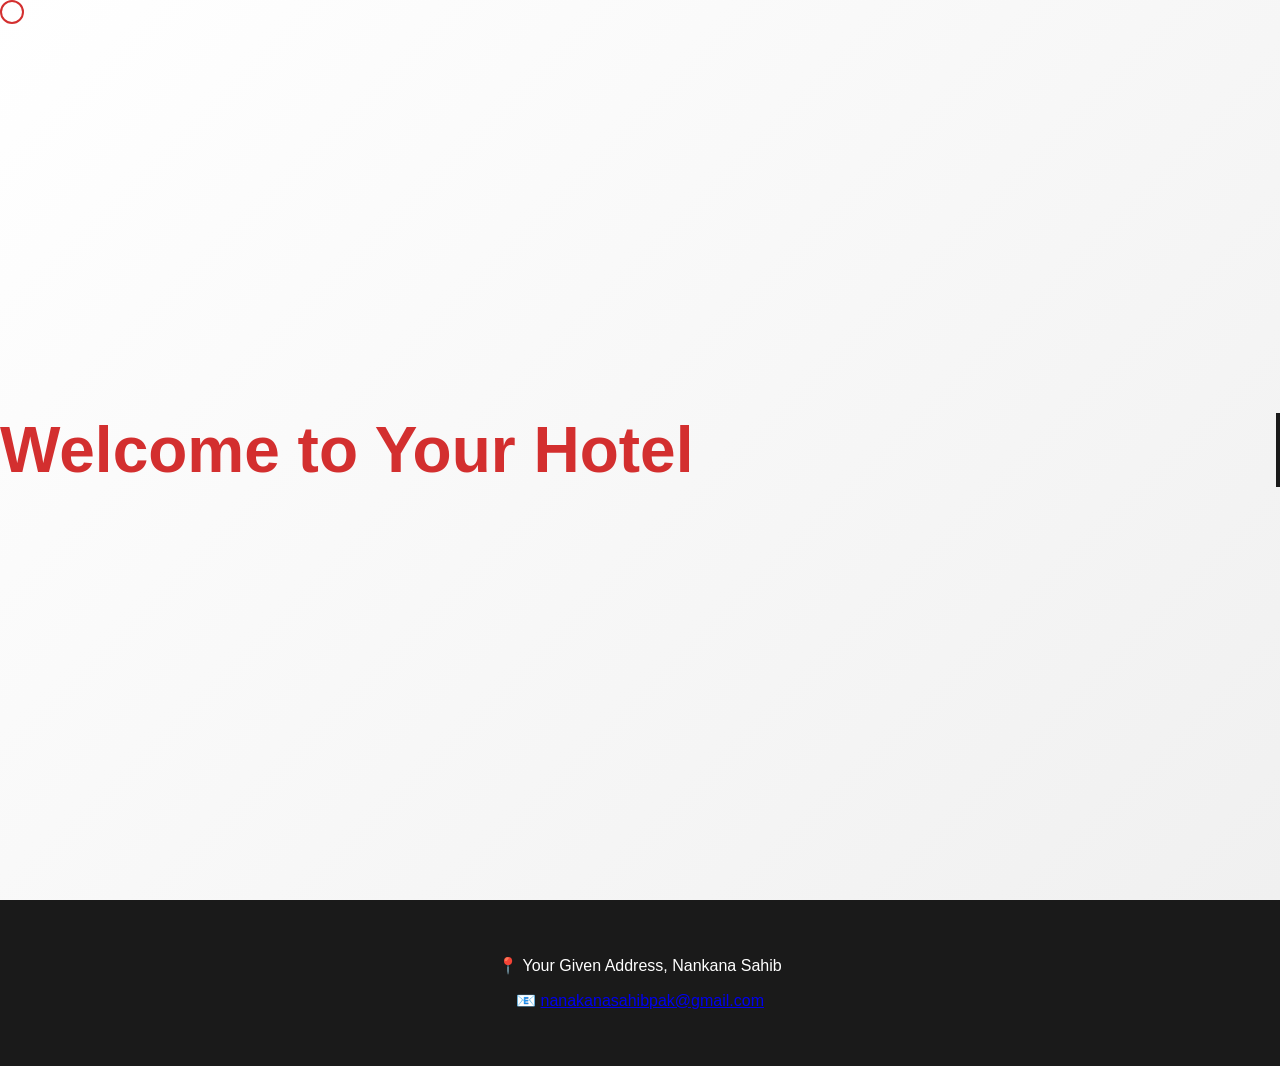
==== index.html/index.html @ a3e7c2af "Add files via upload" ====
<!DOCTYPE html>
<html lang="en">

  <head>
    <meta charset="UTF-8">
    <title>Untitled</title>
    <link rel="stylesheet" href="./style.css">

  </head>
    
  <body>
  <!DOCTYPE html>
<html lang="en">
<head>
    <meta charset="UTF-8">
    <meta name="viewport" content="width=device-width, initial-scale=1.0">
    <title>Your Hotel | Gourmet Menu</title>
    <link rel="stylesheet" href="style.css">
</head>
<body>

    <div class="cursor"></div>

    <section id="hero">
        <h1 class="typing-text">Welcome to Your Hotel</h1>
    </section>

    <section id="question-sec" class="hidden">
        <h2 class="animate-pop">What are you willing to eat today?</h2>
        <div class="category-container">
            <button onclick="showMenu('meal')">Proper Meal</button>
            <button onclick="showMenu('dessert')">Dessert</button>
            <button onclick="showMenu('snacks')">Light Snacks</button>
        </div>
    </section>

    <section id="menu-display" class="hidden">
        <button class="back-btn" onclick="goBack()">← Back</button>
        <div id="items-grid" class="grid-3d"></div>
    </section>

    <footer>
        <p>📍 Your Given Address, Nankana Sahib</p>
        <p>📧 <a href="mailto:nanakanasahibpak@gmail.com">nanakanasahibpak@gmail.com</a></p>
    </footer>

    <script src="script.js"></script>
</body>
</html>
    <script  src="./script.js"></script>

  </body>
  
</html>
---- index.html/style.css ----
:root {
    --bg-light: #fdfaf6;
    --accent-red: #d32f2f;
    --dark-black: #1a1a1a;
    --text-gray: #4a4a4a;
}

body {
    margin: 0;
    font-family: 'Segoe UI', sans-serif;
    background-color: var(--bg-light);
    color: var(--dark-black);
    overflow-x: hidden;
    cursor: none; /* Custom cursor */
}

/* 3D Mouse Effect */
.cursor {
    width: 20px;
    height: 20px;
    border: 2px solid var(--accent-red);
    border-radius: 50%;
    position: fixed;
    pointer-events: none;
    transition: transform 0.1s ease;
    z-index: 9999;
}

/* Typing Effect */
#hero {
    height: 100vh;
    display: flex;
    justify-content: center;
    align-items: center;
    background: linear-gradient(135deg, #fff 0%, #f0f0f0 100%);
}

.typing-text {
    font-size: 4rem;
    color: var(--accent-red);
    border-right: 4px solid var(--dark-black);
    white-space: nowrap;
    overflow: hidden;
    width: 0;
    animation: typing 3s steps(20) forwards, blink 0.8s infinite;
}

@keyframes typing { from { width: 0 } to { width: 100% } }
@keyframes blink { 50% { border-color: transparent } }

/* Menu Grid & 3D Cards */
.grid-3d {
    display: grid;
    grid-template-columns: repeat(auto-fit, minmax(250px, 1fr));
    gap: 30px;
    padding: 50px;
    perspective: 1000px;
}

.menu-card {
    background: white;
    padding: 15px;
    border-radius: 15px;
    box-shadow: 0 10px 30px rgba(0,0,0,0.1);
    text-align: center;
    transform-style: preserve-3d;
    transition: transform 0.6s cubic-bezier(0.23, 1, 0.32, 1);
    opacity: 0;
    transform: translateY(50px) rotateX(-20deg);
}

.menu-card.show {
    opacity: 1;
    transform: translateY(0) rotateX(0);
}

.menu-card:hover {
    transform: scale(1.05) translateZ(20px);
    border: 1px solid var(--accent-red);
}

.menu-card img {
    width: 100%;
    height: 180px;
    object-fit: cover;
    border-radius: 10px;
}

.price-tag {
    color: var(--accent-red);
    font-weight: bold;
    font-size: 1.2rem;
}

.hidden { display: none; }

footer {
    padding: 40px;
    background: var(--dark-black);
    color: white;
    text-align: center;
}
---- index.html/style.css ----
:root {
    --bg-light: #fdfaf6;
    --accent-red: #d32f2f;
    --dark-black: #1a1a1a;
    --text-gray: #4a4a4a;
}

body {
    margin: 0;
    font-family: 'Segoe UI', sans-serif;
    background-color: var(--bg-light);
    color: var(--dark-black);
    overflow-x: hidden;
    cursor: none; /* Custom cursor */
}

/* 3D Mouse Effect */
.cursor {
    width: 20px;
    height: 20px;
    border: 2px solid var(--accent-red);
    border-radius: 50%;
    position: fixed;
    pointer-events: none;
    transition: transform 0.1s ease;
    z-index: 9999;
}

/* Typing Effect */
#hero {
    height: 100vh;
    display: flex;
    justify-content: center;
    align-items: center;
    background: linear-gradient(135deg, #fff 0%, #f0f0f0 100%);
}

.typing-text {
    font-size: 4rem;
    color: var(--accent-red);
    border-right: 4px solid var(--dark-black);
    white-space: nowrap;
    overflow: hidden;
    width: 0;
    animation: typing 3s steps(20) forwards, blink 0.8s infinite;
}

@keyframes typing { from { width: 0 } to { width: 100% } }
@keyframes blink { 50% { border-color: transparent } }

/* Menu Grid & 3D Cards */
.grid-3d {
    display: grid;
    grid-template-columns: repeat(auto-fit, minmax(250px, 1fr));
    gap: 30px;
    padding: 50px;
    perspective: 1000px;
}

.menu-card {
    background: white;
    padding: 15px;
    border-radius: 15px;
    box-shadow: 0 10px 30px rgba(0,0,0,0.1);
    text-align: center;
    transform-style: preserve-3d;
    transition: transform 0.6s cubic-bezier(0.23, 1, 0.32, 1);
    opacity: 0;
    transform: translateY(50px) rotateX(-20deg);
}

.menu-card.show {
    opacity: 1;
    transform: translateY(0) rotateX(0);
}

.menu-card:hover {
    transform: scale(1.05) translateZ(20px);
    border: 1px solid var(--accent-red);
}

.menu-card img {
    width: 100%;
    height: 180px;
    object-fit: cover;
    border-radius: 10px;
}

.price-tag {
    color: var(--accent-red);
    font-weight: bold;
    font-size: 1.2rem;
}

.hidden { display: none; }

footer {
    padding: 40px;
    background: var(--dark-black);
    color: white;
    text-align: center;
}
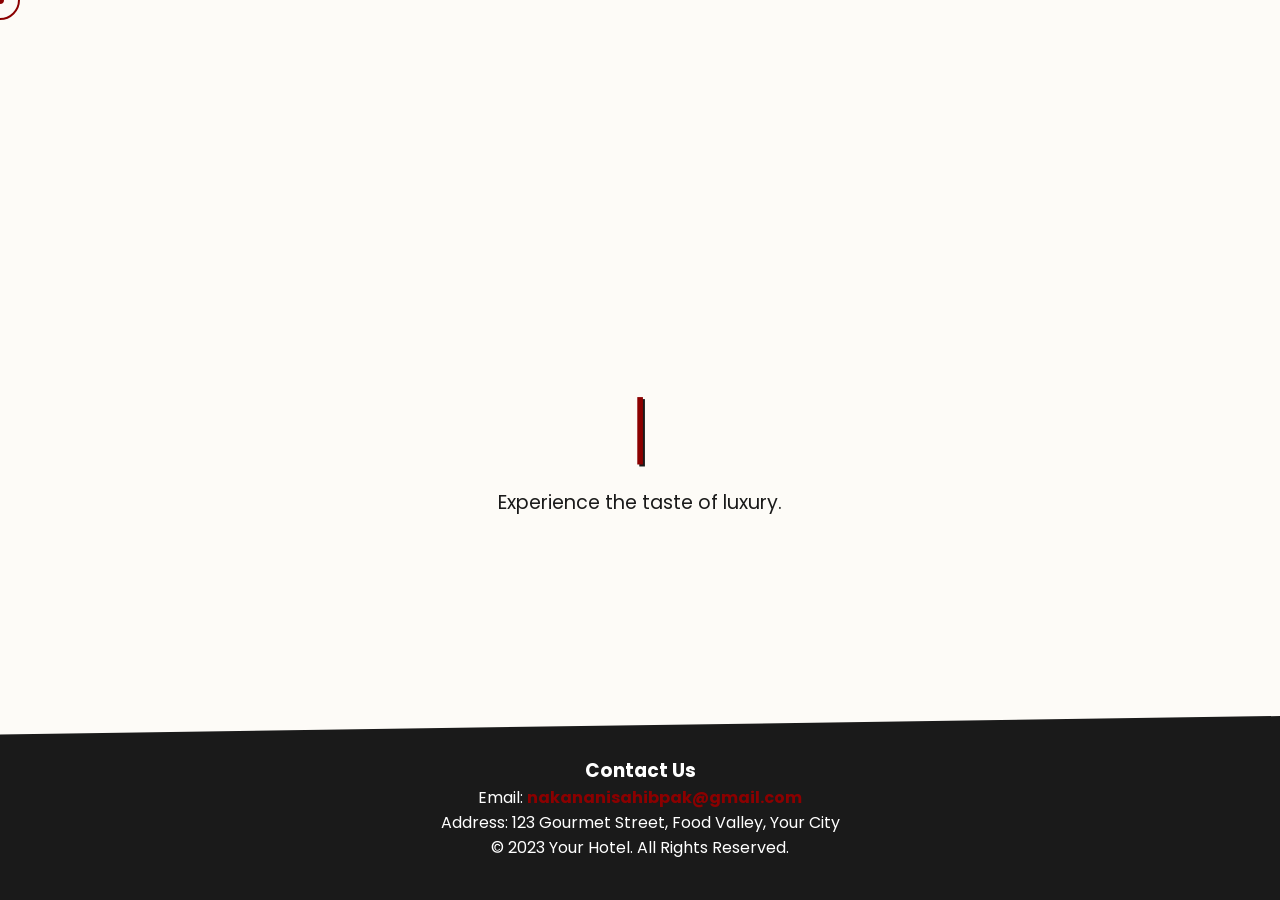
==== commit e3c34c35: "Add files via upload" ====
--- a/index.html/index.html
+++ b/index.html/index.html
@@ -14,35 +14,58 @@
 <head>
     <meta charset="UTF-8">
     <meta name="viewport" content="width=device-width, initial-scale=1.0">
-    <title>Your Hotel | Gourmet Menu</title>
+    <title>The Royal Feast - 3D Menu</title>
     <link rel="stylesheet" href="style.css">
+    <!-- Google Fonts for Typography -->
+    <link href="https://fonts.googleapis.com/css2?family=Poppins:wght@300;400;700&family=Playfair+Display:wght@700&display=swap" rel="stylesheet">
 </head>
 <body>
 
-    <div class="cursor"></div>
+    <!-- Custom Cursor Effect -->
+    <div class="cursor-dot"></div>
+    <div class="cursor-outline"></div>
 
-    <section id="hero">
-        <h1 class="typing-text">Welcome to Your Hotel</h1>
-    </section>
+    <!-- 3D Scene Container -->
+    <div class="scene">
+        
+        <!-- Section 1: Intro / Typing -->
+        <div class="screen intro-screen active" id="intro">
+            <div class="content-box">
+                <h1 class="typing-text"></h1>
+                <p class="sub-text">Experience the taste of luxury.</p>
+            </div>
+        </div>
 
-    <section id="question-sec" class="hidden">
-        <h2 class="animate-pop">What are you willing to eat today?</h2>
-        <div class="category-container">
-            <button onclick="showMenu('meal')">Proper Meal</button>
-            <button onclick="showMenu('dessert')">Dessert</button>
-            <button onclick="showMenu('snacks')">Light Snacks</button>
+        <!-- Section 2: Category Selection -->
+        <div class="screen category-screen" id="categories">
+            <h2 class="question-text">What are you willing to eat today?</h2>
+            <div class="options-container">
+                <button class="option-btn" onclick="showMenu('meal')">Proper Meal</button>
+                <button class="option-btn" onclick="showMenu('desert')">Delicious Desert</button>
+                <button class="option-btn" onclick="showMenu('snacks')">Light Snacks</button>
+            </div>
         </div>
-    </section>
 
-    <section id="menu-display" class="hidden">
-        <button class="back-btn" onclick="goBack()">← Back</button>
-        <div id="items-grid" class="grid-3d"></div>
-    </section>
+        <!-- Section 3: Dynamic Menu Display -->
+        <div class="screen menu-screen" id="menu-display">
+            <button class="back-btn" onclick="goBack()">← Back</button>
+            <h2 class="menu-title" id="menu-title">Our Menu</h2>
+            <div class="menu-grid" id="menu-grid">
+                <!-- Items will be injected here by JavaScript -->
+            </div>
+        </div>
 
-    <footer>
-        <p>📍 Your Given Address, Nankana Sahib</p>
-        <p>📧 <a href="mailto:nanakanasahibpak@gmail.com">nanakanasahibpak@gmail.com</a></p>
-    </footer>
+        <!-- Section 4: Footer / Contact -->
+        <div class="footer" id="footer">
+            <div class="contact-card">
+                <h3>Contact Us</h3>
+                <p>Email: <a href="mailto:nakananisahibpak@gmail.com">nakananisahibpak@gmail.com</a></p>
+                <p>Address: 123 Gourmet Street, Food Valley, Your City</p>
+                <p class="copyright">&copy; 2023 Your Hotel. All Rights Reserved.</p>
+            </div>
+        </div>
+
+    </div>
 
     <script src="script.js"></script>
 </body>
--- a/index.html/style.css
+++ b/index.html/style.css
@@ -1,102 +1,272 @@
+/* --- Variables & Reset --- */
 :root {
-    --bg-light: #fdfaf6;
-    --accent-red: #d32f2f;
-    --dark-black: #1a1a1a;
-    --text-gray: #4a4a4a;
+    --primary-red: #8B0000; /* Deep Red */
+    --primary-black: #1a1a1a; /* Soft Black */
+    --bg-light: #fdfbf7; /* Cream/Blend Light */
+    --text-color: #333;
+    --card-bg: #ffffff;
+}
+
+* {
+    margin: 0;
+    padding: 0;
+    box-sizing: border-box;
+    cursor: none; /* Hiding default cursor for custom effect */
 }
 
 body {
-    margin: 0;
-    font-family: 'Segoe UI', sans-serif;
+    font-family: 'Poppins', sans-serif;
     background-color: var(--bg-light);
-    color: var(--dark-black);
+    color: var(--text-color);
     overflow-x: hidden;
-    cursor: none; /* Custom cursor */
-}
-
-/* 3D Mouse Effect */
-.cursor {
-    width: 20px;
-    height: 20px;
-    border: 2px solid var(--accent-red);
+    height: 100vh;
+    perspective: 1000px; /* Essential for 3D effect */
+}
+
+/* --- Custom Mouse Cursor --- */
+.cursor-dot, .cursor-outline {
+    position: fixed;
+    top: 0;
+    left: 0;
+    transform: translate(-50%, -50%);
     border-radius: 50%;
-    position: fixed;
+    z-index: 9999;
     pointer-events: none;
-    transition: transform 0.1s ease;
-    z-index: 9999;
-}
-
-/* Typing Effect */
-#hero {
-    height: 100vh;
+}
+
+.cursor-dot {
+    width: 8px;
+    height: 8px;
+    background-color: var(--primary-red);
+}
+
+.cursor-outline {
+    width: 40px;
+    height: 40px;
+    border: 2px solid var(--primary-red);
+    transition: width 0.2s, height 0.2s;
+}
+
+body:hover .cursor-outline {
+    opacity: 1;
+}
+
+/* --- Scene Container --- */
+.scene {
+    width: 100%;
+    min-height: 100vh;
     display: flex;
+    flex-direction: column;
+    align-items: center;
     justify-content: center;
+    position: relative;
+}
+
+/* --- Screens --- */
+.screen {
+    position: absolute;
+    width: 100%;
+    max-width: 1200px;
+    padding: 20px;
+    display: none; /* Hidden by default */
+    flex-direction: column;
     align-items: center;
-    background: linear-gradient(135deg, #fff 0%, #f0f0f0 100%);
-}
-
-.typing-text {
+    opacity: 0;
+    transform: translateZ(-100px); /* Push back for 3D feel */
+    transition: all 0.8s ease-in-out;
+}
+
+.screen.active {
+    display: flex;
+    opacity: 1;
+    transform: translateZ(0);
+}
+
+/* --- Intro Section --- */
+.intro-screen {
+    text-align: center;
+}
+
+h1 {
+    font-family: 'Playfair Display', serif;
     font-size: 4rem;
-    color: var(--accent-red);
-    border-right: 4px solid var(--dark-black);
-    white-space: nowrap;
+    color: var(--primary-red);
+    text-shadow: 2px 2px 0px var(--primary-black);
+    margin-bottom: 20px;
+}
+
+/* Typing Effect CSS */
+.typing-text::after {
+    content: '|';
+    animation: blink 1s infinite;
+}
+
+@keyframes blink {
+    0%, 100% { opacity: 1; }
+    50% { opacity: 0; }
+}
+
+.sub-text {
+    font-size: 1.2rem;
+    color: var(--primary-black);
+    animation: fadeIn 2s ease-in forwards;
+}
+
+/* --- Category Section --- */
+.question-text {
+    font-size: 2.5rem;
+    margin-bottom: 40px;
+    text-align: center;
+    color: var(--primary-black);
+    text-transform: uppercase;
+    letter-spacing: 2px;
+}
+
+.options-container {
+    display: flex;
+    gap: 30px;
+    flex-wrap: wrap;
+    justify-content: center;
+}
+
+.option-btn {
+    padding: 20px 40px;
+    font-size: 1.5rem;
+    background: transparent;
+    border: 3px solid var(--primary-red);
+    color: var(--primary-red);
+    font-weight: bold;
+    border-radius: 15px;
+    cursor: none; /* Custom cursor handles this */
+    transition: 0.4s;
+    position: relative;
     overflow: hidden;
-    width: 0;
-    animation: typing 3s steps(20) forwards, blink 0.8s infinite;
-}
-
-@keyframes typing { from { width: 0 } to { width: 100% } }
-@keyframes blink { 50% { border-color: transparent } }
-
-/* Menu Grid & 3D Cards */
-.grid-3d {
+    box-shadow: 0 10px 20px rgba(0,0,0,0.1);
+    transform-style: preserve-3d;
+}
+
+.option-btn:hover {
+    background: var(--primary-red);
+    color: white;
+    transform: translateY(-10px) scale(1.05);
+    box-shadow: 0 20px 30px rgba(139, 0, 0, 0.3);
+}
+
+/* --- Menu Grid Section --- */
+.back-btn {
+    align-self: flex-start;
+    background: none;
+    border: none;
+    font-size: 1.2rem;
+    color: var(--primary-black);
+    margin-bottom: 20px;
+    cursor: none;
+    transition: 0.3s;
+}
+
+.back-btn:hover {
+    color: var(--primary-red);
+    transform: translateX(-5px);
+}
+
+.menu-title {
+    font-size: 3rem;
+    color: var(--primary-red);
+    margin-bottom: 30px;
+    text-shadow: 1px 1px var(--primary-black);
+}
+
+.menu-grid {
     display: grid;
     grid-template-columns: repeat(auto-fit, minmax(250px, 1fr));
     gap: 30px;
-    padding: 50px;
-    perspective: 1000px;
-}
-
-.menu-card {
-    background: white;
-    padding: 15px;
+    width: 100%;
+    padding-bottom: 100px; /* Space for footer */
+}
+
+/* 3D Card Style */
+.menu-item {
+    background: var(--card-bg);
     border-radius: 15px;
-    box-shadow: 0 10px 30px rgba(0,0,0,0.1);
-    text-align: center;
+    overflow: hidden;
+    box-shadow: 0 15px 35px rgba(0,0,0,0.1);
+    transition: transform 0.5s ease;
+    position: relative;
+    border-bottom: 5px solid var(--primary-red);
     transform-style: preserve-3d;
-    transition: transform 0.6s cubic-bezier(0.23, 1, 0.32, 1);
     opacity: 0;
-    transform: translateY(50px) rotateX(-20deg);
-}
-
-.menu-card.show {
-    opacity: 1;
-    transform: translateY(0) rotateX(0);
-}
-
-.menu-card:hover {
-    transform: scale(1.05) translateZ(20px);
-    border: 1px solid var(--accent-red);
-}
-
-.menu-card img {
-    width: 100%;
-    height: 180px;
+    animation: popIn 0.6s forwards;
+}
+
+.menu-item:hover {
+    transform: translateY(-15px) rotateX(5deg) rotateY(5deg);
+    box-shadow: 0 25px 50px rgba(139, 0, 0, 0.2);
+}
+
+.item-img {
+    width: 100%;
+    height: 200px;
     object-fit: cover;
-    border-radius: 10px;
-}
-
-.price-tag {
-    color: var(--accent-red);
+    border-bottom: 1px solid #eee;
+}
+
+.item-details {
+    padding: 20px;
+    text-align: center;
+}
+
+.item-name {
+    font-size: 1.2rem;
     font-weight: bold;
-    font-size: 1.2rem;
-}
-
-.hidden { display: none; }
-
-footer {
-    padding: 40px;
-    background: var(--dark-black);
+    color: var(--primary-black);
+    margin-bottom: 10px;
+}
+
+.item-price {
+    font-size: 1.5rem;
+    color: var(--primary-red);
+    font-weight: 700;
+}
+
+/* Animation Keyframes */
+@keyframes popIn {
+    from {
+        opacity: 0;
+        transform: translateY(50px) scale(0.8);
+    }
+    to {
+        opacity: 1;
+        transform: translateY(0) scale(1);
+    }
+}
+
+@keyframes fadeIn {
+    from { opacity: 0; }
+    to { opacity: 1; }
+}
+
+/* --- Footer --- */
+.footer {
+    width: 100%;
+    background: var(--primary-black);
     color: white;
-    text-align: center;
+    padding: 40px 20px;
+    text-align: center;
+    margin-top: auto;
+    clip-path: polygon(0 10%, 100% 0, 100% 100%, 0 100%);
+}
+
+.footer a {
+    color: var(--primary-red);
+    text-decoration: none;
+    font-weight: bold;
+}
+
+/* --- Mobile Responsiveness --- */
+@media (max-width: 768px) {
+    h1 { font-size: 2.5rem; }
+    .question-text { font-size: 1.5rem; }
+    .cursor-dot, .cursor-outline { display: none; } /* Disable custom cursor on touch */
+    * { cursor: pointer; } /* Re-enable pointer for touch */
+    .option-btn { width: 100%; }
 }
--- a/index.html/style.css
+++ b/index.html/style.css
@@ -1,102 +1,272 @@
+/* --- Variables & Reset --- */
 :root {
-    --bg-light: #fdfaf6;
-    --accent-red: #d32f2f;
-    --dark-black: #1a1a1a;
-    --text-gray: #4a4a4a;
+    --primary-red: #8B0000; /* Deep Red */
+    --primary-black: #1a1a1a; /* Soft Black */
+    --bg-light: #fdfbf7; /* Cream/Blend Light */
+    --text-color: #333;
+    --card-bg: #ffffff;
+}
+
+* {
+    margin: 0;
+    padding: 0;
+    box-sizing: border-box;
+    cursor: none; /* Hiding default cursor for custom effect */
 }
 
 body {
-    margin: 0;
-    font-family: 'Segoe UI', sans-serif;
+    font-family: 'Poppins', sans-serif;
     background-color: var(--bg-light);
-    color: var(--dark-black);
+    color: var(--text-color);
     overflow-x: hidden;
-    cursor: none; /* Custom cursor */
-}
-
-/* 3D Mouse Effect */
-.cursor {
-    width: 20px;
-    height: 20px;
-    border: 2px solid var(--accent-red);
+    height: 100vh;
+    perspective: 1000px; /* Essential for 3D effect */
+}
+
+/* --- Custom Mouse Cursor --- */
+.cursor-dot, .cursor-outline {
+    position: fixed;
+    top: 0;
+    left: 0;
+    transform: translate(-50%, -50%);
     border-radius: 50%;
-    position: fixed;
+    z-index: 9999;
     pointer-events: none;
-    transition: transform 0.1s ease;
-    z-index: 9999;
-}
-
-/* Typing Effect */
-#hero {
-    height: 100vh;
+}
+
+.cursor-dot {
+    width: 8px;
+    height: 8px;
+    background-color: var(--primary-red);
+}
+
+.cursor-outline {
+    width: 40px;
+    height: 40px;
+    border: 2px solid var(--primary-red);
+    transition: width 0.2s, height 0.2s;
+}
+
+body:hover .cursor-outline {
+    opacity: 1;
+}
+
+/* --- Scene Container --- */
+.scene {
+    width: 100%;
+    min-height: 100vh;
     display: flex;
+    flex-direction: column;
+    align-items: center;
     justify-content: center;
+    position: relative;
+}
+
+/* --- Screens --- */
+.screen {
+    position: absolute;
+    width: 100%;
+    max-width: 1200px;
+    padding: 20px;
+    display: none; /* Hidden by default */
+    flex-direction: column;
     align-items: center;
-    background: linear-gradient(135deg, #fff 0%, #f0f0f0 100%);
-}
-
-.typing-text {
+    opacity: 0;
+    transform: translateZ(-100px); /* Push back for 3D feel */
+    transition: all 0.8s ease-in-out;
+}
+
+.screen.active {
+    display: flex;
+    opacity: 1;
+    transform: translateZ(0);
+}
+
+/* --- Intro Section --- */
+.intro-screen {
+    text-align: center;
+}
+
+h1 {
+    font-family: 'Playfair Display', serif;
     font-size: 4rem;
-    color: var(--accent-red);
-    border-right: 4px solid var(--dark-black);
-    white-space: nowrap;
+    color: var(--primary-red);
+    text-shadow: 2px 2px 0px var(--primary-black);
+    margin-bottom: 20px;
+}
+
+/* Typing Effect CSS */
+.typing-text::after {
+    content: '|';
+    animation: blink 1s infinite;
+}
+
+@keyframes blink {
+    0%, 100% { opacity: 1; }
+    50% { opacity: 0; }
+}
+
+.sub-text {
+    font-size: 1.2rem;
+    color: var(--primary-black);
+    animation: fadeIn 2s ease-in forwards;
+}
+
+/* --- Category Section --- */
+.question-text {
+    font-size: 2.5rem;
+    margin-bottom: 40px;
+    text-align: center;
+    color: var(--primary-black);
+    text-transform: uppercase;
+    letter-spacing: 2px;
+}
+
+.options-container {
+    display: flex;
+    gap: 30px;
+    flex-wrap: wrap;
+    justify-content: center;
+}
+
+.option-btn {
+    padding: 20px 40px;
+    font-size: 1.5rem;
+    background: transparent;
+    border: 3px solid var(--primary-red);
+    color: var(--primary-red);
+    font-weight: bold;
+    border-radius: 15px;
+    cursor: none; /* Custom cursor handles this */
+    transition: 0.4s;
+    position: relative;
     overflow: hidden;
-    width: 0;
-    animation: typing 3s steps(20) forwards, blink 0.8s infinite;
-}
-
-@keyframes typing { from { width: 0 } to { width: 100% } }
-@keyframes blink { 50% { border-color: transparent } }
-
-/* Menu Grid & 3D Cards */
-.grid-3d {
+    box-shadow: 0 10px 20px rgba(0,0,0,0.1);
+    transform-style: preserve-3d;
+}
+
+.option-btn:hover {
+    background: var(--primary-red);
+    color: white;
+    transform: translateY(-10px) scale(1.05);
+    box-shadow: 0 20px 30px rgba(139, 0, 0, 0.3);
+}
+
+/* --- Menu Grid Section --- */
+.back-btn {
+    align-self: flex-start;
+    background: none;
+    border: none;
+    font-size: 1.2rem;
+    color: var(--primary-black);
+    margin-bottom: 20px;
+    cursor: none;
+    transition: 0.3s;
+}
+
+.back-btn:hover {
+    color: var(--primary-red);
+    transform: translateX(-5px);
+}
+
+.menu-title {
+    font-size: 3rem;
+    color: var(--primary-red);
+    margin-bottom: 30px;
+    text-shadow: 1px 1px var(--primary-black);
+}
+
+.menu-grid {
     display: grid;
     grid-template-columns: repeat(auto-fit, minmax(250px, 1fr));
     gap: 30px;
-    padding: 50px;
-    perspective: 1000px;
-}
-
-.menu-card {
-    background: white;
-    padding: 15px;
+    width: 100%;
+    padding-bottom: 100px; /* Space for footer */
+}
+
+/* 3D Card Style */
+.menu-item {
+    background: var(--card-bg);
     border-radius: 15px;
-    box-shadow: 0 10px 30px rgba(0,0,0,0.1);
-    text-align: center;
+    overflow: hidden;
+    box-shadow: 0 15px 35px rgba(0,0,0,0.1);
+    transition: transform 0.5s ease;
+    position: relative;
+    border-bottom: 5px solid var(--primary-red);
     transform-style: preserve-3d;
-    transition: transform 0.6s cubic-bezier(0.23, 1, 0.32, 1);
     opacity: 0;
-    transform: translateY(50px) rotateX(-20deg);
-}
-
-.menu-card.show {
-    opacity: 1;
-    transform: translateY(0) rotateX(0);
-}
-
-.menu-card:hover {
-    transform: scale(1.05) translateZ(20px);
-    border: 1px solid var(--accent-red);
-}
-
-.menu-card img {
-    width: 100%;
-    height: 180px;
+    animation: popIn 0.6s forwards;
+}
+
+.menu-item:hover {
+    transform: translateY(-15px) rotateX(5deg) rotateY(5deg);
+    box-shadow: 0 25px 50px rgba(139, 0, 0, 0.2);
+}
+
+.item-img {
+    width: 100%;
+    height: 200px;
     object-fit: cover;
-    border-radius: 10px;
-}
-
-.price-tag {
-    color: var(--accent-red);
+    border-bottom: 1px solid #eee;
+}
+
+.item-details {
+    padding: 20px;
+    text-align: center;
+}
+
+.item-name {
+    font-size: 1.2rem;
     font-weight: bold;
-    font-size: 1.2rem;
-}
-
-.hidden { display: none; }
-
-footer {
-    padding: 40px;
-    background: var(--dark-black);
+    color: var(--primary-black);
+    margin-bottom: 10px;
+}
+
+.item-price {
+    font-size: 1.5rem;
+    color: var(--primary-red);
+    font-weight: 700;
+}
+
+/* Animation Keyframes */
+@keyframes popIn {
+    from {
+        opacity: 0;
+        transform: translateY(50px) scale(0.8);
+    }
+    to {
+        opacity: 1;
+        transform: translateY(0) scale(1);
+    }
+}
+
+@keyframes fadeIn {
+    from { opacity: 0; }
+    to { opacity: 1; }
+}
+
+/* --- Footer --- */
+.footer {
+    width: 100%;
+    background: var(--primary-black);
     color: white;
-    text-align: center;
+    padding: 40px 20px;
+    text-align: center;
+    margin-top: auto;
+    clip-path: polygon(0 10%, 100% 0, 100% 100%, 0 100%);
+}
+
+.footer a {
+    color: var(--primary-red);
+    text-decoration: none;
+    font-weight: bold;
+}
+
+/* --- Mobile Responsiveness --- */
+@media (max-width: 768px) {
+    h1 { font-size: 2.5rem; }
+    .question-text { font-size: 1.5rem; }
+    .cursor-dot, .cursor-outline { display: none; } /* Disable custom cursor on touch */
+    * { cursor: pointer; } /* Re-enable pointer for touch */
+    .option-btn { width: 100%; }
 }
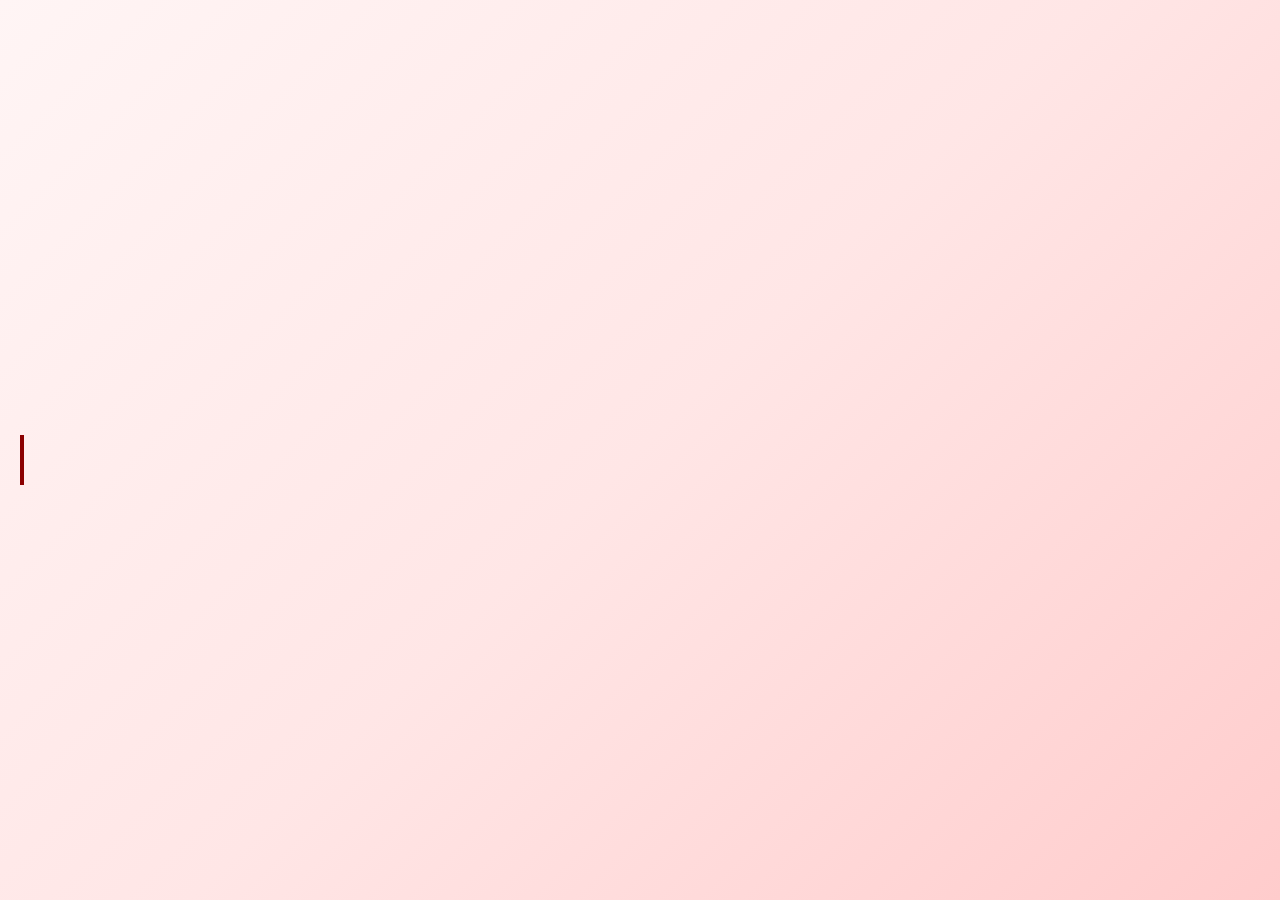
==== commit 24dd1832: "Add files via upload" ====
--- a/index.html/index.html
+++ b/index.html/index.html
@@ -14,57 +14,41 @@
 <head>
     <meta charset="UTF-8">
     <meta name="viewport" content="width=device-width, initial-scale=1.0">
-    <title>The Royal Feast - 3D Menu</title>
+    <title>Your Hotel Menu</title>
     <link rel="stylesheet" href="style.css">
-    <!-- Google Fonts for Typography -->
-    <link href="https://fonts.googleapis.com/css2?family=Poppins:wght@300;400;700&family=Playfair+Display:wght@700&display=swap" rel="stylesheet">
 </head>
 <body>
+    <div class="container">
+        <!-- Typing Effect Section -->
+        <div id="typing-section" class="section active">
+            <h1 id="typing-text"></h1>
+            <div class="cursor"></div>
+        </div>
 
-    <!-- Custom Cursor Effect -->
-    <div class="cursor-dot"></div>
-    <div class="cursor-outline"></div>
-
-    <!-- 3D Scene Container -->
-    <div class="scene">
-        
-        <!-- Section 1: Intro / Typing -->
-        <div class="screen intro-screen active" id="intro">
-            <div class="content-box">
-                <h1 class="typing-text"></h1>
-                <p class="sub-text">Experience the taste of luxury.</p>
+        <!-- Question Section -->
+        <div id="question-section" class="section">
+            <h2 class="question">What you are willing to eat today?</h2>
+            <div class="options">
+                <button class="option-btn" data-category="proper">1. Proper Meal</button>
+                <button class="option-btn" data-category="desserts">2. Desserts</button>
+                <button class="option-btn" data-category="snacks">3. Light Snacks</button>
             </div>
         </div>
 
-        <!-- Section 2: Category Selection -->
-        <div class="screen category-screen" id="categories">
-            <h2 class="question-text">What are you willing to eat today?</h2>
-            <div class="options-container">
-                <button class="option-btn" onclick="showMenu('meal')">Proper Meal</button>
-                <button class="option-btn" onclick="showMenu('desert')">Delicious Desert</button>
-                <button class="option-btn" onclick="showMenu('snacks')">Light Snacks</button>
-            </div>
+        <!-- Menu Items Section -->
+        <div id="menu-section" class="section">
+            <button id="back-btn" class="back-btn">← Back</button>
+            <h2 id="category-title"></h2>
+            <div id="menu-items" class="menu-grid"></div>
         </div>
 
-        <!-- Section 3: Dynamic Menu Display -->
-        <div class="screen menu-screen" id="menu-display">
-            <button class="back-btn" onclick="goBack()">← Back</button>
-            <h2 class="menu-title" id="menu-title">Our Menu</h2>
-            <div class="menu-grid" id="menu-grid">
-                <!-- Items will be injected here by JavaScript -->
-            </div>
+        <!-- Contact Section -->
+        <div id="contact-section" class="section">
+            <h2>Order Now</h2>
+            <p>Email: <a href="mailto:nanakanasahibpak@gmail.com">nanakanasahibpak@gmail.com</a></p>
+            <p>Address: Your Given Address, Lahore, Pakistan</p>
+            <button id="restart-btn" class="restart-btn">Restart Menu</button>
         </div>
-
-        <!-- Section 4: Footer / Contact -->
-        <div class="footer" id="footer">
-            <div class="contact-card">
-                <h3>Contact Us</h3>
-                <p>Email: <a href="mailto:nakananisahibpak@gmail.com">nakananisahibpak@gmail.com</a></p>
-                <p>Address: 123 Gourmet Street, Food Valley, Your City</p>
-                <p class="copyright">&copy; 2023 Your Hotel. All Rights Reserved.</p>
-            </div>
-        </div>
-
     </div>
 
     <script src="script.js"></script>
--- a/index.html/style.css
+++ b/index.html/style.css
@@ -1,272 +1,254 @@
-/* --- Variables & Reset --- */
-:root {
-    --primary-red: #8B0000; /* Deep Red */
-    --primary-black: #1a1a1a; /* Soft Black */
-    --bg-light: #fdfbf7; /* Cream/Blend Light */
-    --text-color: #333;
-    --card-bg: #ffffff;
-}
-
+/* style.css */
 * {
     margin: 0;
     padding: 0;
     box-sizing: border-box;
-    cursor: none; /* Hiding default cursor for custom effect */
 }
 
 body {
-    font-family: 'Poppins', sans-serif;
-    background-color: var(--bg-light);
-    color: var(--text-color);
+    font-family: 'Arial', sans-serif;
+    background: linear-gradient(135deg, #fff5f5 0%, #ffe6e6 50%, #ffcccc 100%);
+    min-height: 100vh;
     overflow-x: hidden;
-    height: 100vh;
-    perspective: 1000px; /* Essential for 3D effect */
-}
-
-/* --- Custom Mouse Cursor --- */
-.cursor-dot, .cursor-outline {
-    position: fixed;
-    top: 0;
-    left: 0;
-    transform: translate(-50%, -50%);
-    border-radius: 50%;
-    z-index: 9999;
-    pointer-events: none;
-}
-
-.cursor-dot {
-    width: 8px;
-    height: 8px;
-    background-color: var(--primary-red);
-}
-
-.cursor-outline {
-    width: 40px;
-    height: 40px;
-    border: 2px solid var(--primary-red);
-    transition: width 0.2s, height 0.2s;
-}
-
-body:hover .cursor-outline {
-    opacity: 1;
-}
-
-/* --- Scene Container --- */
-.scene {
-    width: 100%;
+    color: #2c1810;
+}
+
+.container {
     min-height: 100vh;
     display: flex;
-    flex-direction: column;
     align-items: center;
     justify-content: center;
     position: relative;
 }
 
-/* --- Screens --- */
-.screen {
+.section {
+    text-align: center;
+    max-width: 800px;
+    padding: 40px 20px;
+    opacity: 0;
+    transform: translateY(50px);
+    transition: all 1s ease-out;
+}
+
+.section.active {
+    opacity: 1;
+    transform: translateY(0);
+}
+
+#typing-section h1 {
+    font-size: 4rem;
+    font-weight: bold;
+    color: #8B0000;
+    text-shadow: 2px 2px 4px rgba(0,0,0,0.1);
+    margin-bottom: 20px;
+    letter-spacing: 3px;
+}
+
+.cursor {
+    display: inline-block;
+    width: 4px;
+    height: 50px;
+    background: #8B0000;
+    animation: blink 1s infinite;
+    vertical-align: bottom;
+}
+
+@keyframes blink {
+    0%, 50% { opacity: 1; }
+    51%, 100% { opacity: 0; }
+}
+
+.question {
+    font-size: 2.5rem;
+    color: #B22222;
+    margin-bottom: 50px;
+    animation: fadeInUp 1s ease-out;
+}
+
+@keyframes fadeInUp {
+    from { opacity: 0; transform: translateY(30px); }
+    to { opacity: 1; transform: translateY(0); }
+}
+
+.options {
+    display: flex;
+    flex-direction: column;
+    gap: 20px;
+}
+
+.option-btn {
+    background: linear-gradient(45deg, #8B0000, #B22222);
+    color: white;
+    border: none;
+    padding: 20px 40px;
+    font-size: 1.5rem;
+    border-radius: 50px;
+    cursor: pointer;
+    transition: all 0.3s ease;
+    box-shadow: 0 10px 30px rgba(139, 0, 0, 0.3);
+    transform: perspective(1000px) rotateX(0deg);
+    position: relative;
+    overflow: hidden;
+}
+
+.option-btn::before {
+    content: '';
     position: absolute;
+    top: 0;
+    left: -100%;
     width: 100%;
-    max-width: 1200px;
-    padding: 20px;
-    display: none; /* Hidden by default */
-    flex-direction: column;
-    align-items: center;
-    opacity: 0;
-    transform: translateZ(-100px); /* Push back for 3D feel */
-    transition: all 0.8s ease-in-out;
-}
-
-.screen.active {
-    display: flex;
-    opacity: 1;
-    transform: translateZ(0);
-}
-
-/* --- Intro Section --- */
-.intro-screen {
-    text-align: center;
-}
-
-h1 {
-    font-family: 'Playfair Display', serif;
-    font-size: 4rem;
-    color: var(--primary-red);
-    text-shadow: 2px 2px 0px var(--primary-black);
-    margin-bottom: 20px;
-}
-
-/* Typing Effect CSS */
-.typing-text::after {
-    content: '|';
-    animation: blink 1s infinite;
-}
-
-@keyframes blink {
-    0%, 100% { opacity: 1; }
-    50% { opacity: 0; }
-}
-
-.sub-text {
+    height: 100%;
+    background: linear-gradient(90deg, transparent, rgba(255,255,255,0.4), transparent);
+    transition: left 0.5s;
+}
+
+.option-btn:hover::before {
+    left: 100%;
+}
+
+.option-btn:hover {
+    transform: perspective(1000px) rotateX(10deg) translateY(-5px);
+    box-shadow: 0 20px 40px rgba(139, 0, 0, 0.5);
+}
+
+.back-btn, .restart-btn {
+    background: #2c1810;
+    color: white;
+    border: none;
+    padding: 15px 30px;
     font-size: 1.2rem;
-    color: var(--primary-black);
-    animation: fadeIn 2s ease-in forwards;
-}
-
-/* --- Category Section --- */
-.question-text {
+    border-radius: 30px;
+    cursor: pointer;
+    margin-bottom: 30px;
+    transition: all 0.3s ease;
+}
+
+.back-btn:hover, .restart-btn:hover {
+    background: #8B0000;
+    transform: scale(1.05);
+}
+
+#category-title {
+    color: #8B0000;
     font-size: 2.5rem;
     margin-bottom: 40px;
-    text-align: center;
-    color: var(--primary-black);
-    text-transform: uppercase;
-    letter-spacing: 2px;
-}
-
-.options-container {
-    display: flex;
+}
+
+.menu-grid {
+    display: grid;
+    grid-template-columns: repeat(auto-fit, minmax(300px, 1fr));
     gap: 30px;
-    flex-wrap: wrap;
-    justify-content: center;
-}
-
-.option-btn {
-    padding: 20px 40px;
-    font-size: 1.5rem;
-    background: transparent;
-    border: 3px solid var(--primary-red);
-    color: var(--primary-red);
-    font-weight: bold;
-    border-radius: 15px;
-    cursor: none; /* Custom cursor handles this */
-    transition: 0.4s;
+    padding: 20px;
+}
+
+.menu-item {
+    background: rgba(255,255,255,0.9);
+    border-radius: 20px;
+    padding: 25px;
+    box-shadow: 0 15px 35px rgba(0,0,0,0.1);
+    transition: all 0.4s ease;
+    transform: perspective(1000px) rotateX(0deg) rotateY(0deg);
     position: relative;
     overflow: hidden;
-    box-shadow: 0 10px 20px rgba(0,0,0,0.1);
-    transform-style: preserve-3d;
-}
-
-.option-btn:hover {
-    background: var(--primary-red);
-    color: white;
-    transform: translateY(-10px) scale(1.05);
-    box-shadow: 0 20px 30px rgba(139, 0, 0, 0.3);
-}
-
-/* --- Menu Grid Section --- */
-.back-btn {
-    align-self: flex-start;
-    background: none;
-    border: none;
-    font-size: 1.2rem;
-    color: var(--primary-black);
-    margin-bottom: 20px;
-    cursor: none;
-    transition: 0.3s;
-}
-
-.back-btn:hover {
-    color: var(--primary-red);
-    transform: translateX(-5px);
-}
-
-.menu-title {
-    font-size: 3rem;
-    color: var(--primary-red);
-    margin-bottom: 30px;
-    text-shadow: 1px 1px var(--primary-black);
-}
-
-.menu-grid {
-    display: grid;
-    grid-template-columns: repeat(auto-fit, minmax(250px, 1fr));
-    gap: 30px;
-    width: 100%;
-    padding-bottom: 100px; /* Space for footer */
-}
-
-/* 3D Card Style */
-.menu-item {
-    background: var(--card-bg);
-    border-radius: 15px;
-    overflow: hidden;
-    box-shadow: 0 15px 35px rgba(0,0,0,0.1);
-    transition: transform 0.5s ease;
-    position: relative;
-    border-bottom: 5px solid var(--primary-red);
-    transform-style: preserve-3d;
     opacity: 0;
-    animation: popIn 0.6s forwards;
-}
-
-.menu-item:hover {
-    transform: translateY(-15px) rotateX(5deg) rotateY(5deg);
-    box-shadow: 0 25px 50px rgba(139, 0, 0, 0.2);
-}
-
-.item-img {
+    animation: popIn 0.6s ease forwards;
+}
+
+.menu-item:nth-child(odd) { animation-delay: 0.1s; }
+.menu-item:nth-child(even) { animation-delay: 0.2s; }
+
+@keyframes popIn {
+    from {
+        opacity: 0;
+        transform: perspective(1000px) rotateX(-20deg) scale(0.8) translateY(50px);
+    }
+    to {
+        opacity: 1;
+        transform: perspective(1000px) rotateX(0deg) scale(1) translateY(0);
+    }
+}
+
+.menu-item img {
     width: 100%;
     height: 200px;
     object-fit: cover;
-    border-bottom: 1px solid #eee;
-}
-
-.item-details {
-    padding: 20px;
-    text-align: center;
-}
-
-.item-name {
-    font-size: 1.2rem;
+    border-radius: 15px;
+    margin-bottom: 15px;
+    transition: transform 0.3s ease;
+}
+
+.menu-item:hover img {
+    transform: scale(1.05);
+}
+
+.menu-item h3 {
+    color: #2c1810;
+    font-size: 1.4rem;
+    margin-bottom: 10px;
+}
+
+.menu-item .price {
+    font-size: 1.8rem;
     font-weight: bold;
-    color: var(--primary-black);
-    margin-bottom: 10px;
-}
-
-.item-price {
-    font-size: 1.5rem;
-    color: var(--primary-red);
-    font-weight: 700;
-}
-
-/* Animation Keyframes */
-@keyframes popIn {
-    from {
-        opacity: 0;
-        transform: translateY(50px) scale(0.8);
-    }
-    to {
-        opacity: 1;
-        transform: translateY(0) scale(1);
-    }
-}
-
-@keyframes fadeIn {
-    from { opacity: 0; }
-    to { opacity: 1; }
-}
-
-/* --- Footer --- */
-.footer {
-    width: 100%;
-    background: var(--primary-black);
-    color: white;
-    padding: 40px 20px;
-    text-align: center;
-    margin-top: auto;
-    clip-path: polygon(0 10%, 100% 0, 100% 100%, 0 100%);
-}
-
-.footer a {
-    color: var(--primary-red);
+    color: #8B0000;
+}
+
+.menu-item:hover {
+    transform: perspective(1000px) rotateX(5deg) rotateY(5deg) translateY(-10px);
+    box-shadow: 0 25px 50px rgba(139, 0, 0, 0.3);
+}
+
+#contact-section {
+    background: rgba(255,255,255,0.8);
+    border-radius: 20px;
+    padding: 60px;
+    box-shadow: 0 20px 40px rgba(0,0,0,0.1);
+}
+
+#contact-section p {
+    font-size: 1.3rem;
+    margin: 20px 0;
+    color: #2c1810;
+}
+
+#contact-section a {
+    color: #8B0000;
     text-decoration: none;
     font-weight: bold;
 }
 
-/* --- Mobile Responsiveness --- */
+#contact-section a:hover {
+    text-decoration: underline;
+}
+
+/* Mouse/Touch Effects */
+@media (hover: hover) {
+    .option-btn:hover, .menu-item:hover {
+        animation: none;
+    }
+}
+
 @media (max-width: 768px) {
-    h1 { font-size: 2.5rem; }
-    .question-text { font-size: 1.5rem; }
-    .cursor-dot, .cursor-outline { display: none; } /* Disable custom cursor on touch */
-    * { cursor: pointer; } /* Re-enable pointer for touch */
-    .option-btn { width: 100%; }
+    #typing-section h1 {
+        font-size: 2.5rem;
+    }
+    
+    .question {
+        font-size: 2rem;
+    }
+    
+    .options {
+        flex-direction: column;
+    }
+    
+    .menu-grid {
+        grid-template-columns: 1fr;
+    }
+}
+
+/* Touch feedback for mobile */
+@media (pointer: coarse) {
+    .option-btn:active, .menu-item:active {
+        transform: scale(0.98);
+    }
 }
--- a/index.html/style.css
+++ b/index.html/style.css
@@ -1,272 +1,254 @@
-/* --- Variables & Reset --- */
-:root {
-    --primary-red: #8B0000; /* Deep Red */
-    --primary-black: #1a1a1a; /* Soft Black */
-    --bg-light: #fdfbf7; /* Cream/Blend Light */
-    --text-color: #333;
-    --card-bg: #ffffff;
-}
-
+/* style.css */
 * {
     margin: 0;
     padding: 0;
     box-sizing: border-box;
-    cursor: none; /* Hiding default cursor for custom effect */
 }
 
 body {
-    font-family: 'Poppins', sans-serif;
-    background-color: var(--bg-light);
-    color: var(--text-color);
+    font-family: 'Arial', sans-serif;
+    background: linear-gradient(135deg, #fff5f5 0%, #ffe6e6 50%, #ffcccc 100%);
+    min-height: 100vh;
     overflow-x: hidden;
-    height: 100vh;
-    perspective: 1000px; /* Essential for 3D effect */
-}
-
-/* --- Custom Mouse Cursor --- */
-.cursor-dot, .cursor-outline {
-    position: fixed;
-    top: 0;
-    left: 0;
-    transform: translate(-50%, -50%);
-    border-radius: 50%;
-    z-index: 9999;
-    pointer-events: none;
-}
-
-.cursor-dot {
-    width: 8px;
-    height: 8px;
-    background-color: var(--primary-red);
-}
-
-.cursor-outline {
-    width: 40px;
-    height: 40px;
-    border: 2px solid var(--primary-red);
-    transition: width 0.2s, height 0.2s;
-}
-
-body:hover .cursor-outline {
-    opacity: 1;
-}
-
-/* --- Scene Container --- */
-.scene {
-    width: 100%;
+    color: #2c1810;
+}
+
+.container {
     min-height: 100vh;
     display: flex;
-    flex-direction: column;
     align-items: center;
     justify-content: center;
     position: relative;
 }
 
-/* --- Screens --- */
-.screen {
+.section {
+    text-align: center;
+    max-width: 800px;
+    padding: 40px 20px;
+    opacity: 0;
+    transform: translateY(50px);
+    transition: all 1s ease-out;
+}
+
+.section.active {
+    opacity: 1;
+    transform: translateY(0);
+}
+
+#typing-section h1 {
+    font-size: 4rem;
+    font-weight: bold;
+    color: #8B0000;
+    text-shadow: 2px 2px 4px rgba(0,0,0,0.1);
+    margin-bottom: 20px;
+    letter-spacing: 3px;
+}
+
+.cursor {
+    display: inline-block;
+    width: 4px;
+    height: 50px;
+    background: #8B0000;
+    animation: blink 1s infinite;
+    vertical-align: bottom;
+}
+
+@keyframes blink {
+    0%, 50% { opacity: 1; }
+    51%, 100% { opacity: 0; }
+}
+
+.question {
+    font-size: 2.5rem;
+    color: #B22222;
+    margin-bottom: 50px;
+    animation: fadeInUp 1s ease-out;
+}
+
+@keyframes fadeInUp {
+    from { opacity: 0; transform: translateY(30px); }
+    to { opacity: 1; transform: translateY(0); }
+}
+
+.options {
+    display: flex;
+    flex-direction: column;
+    gap: 20px;
+}
+
+.option-btn {
+    background: linear-gradient(45deg, #8B0000, #B22222);
+    color: white;
+    border: none;
+    padding: 20px 40px;
+    font-size: 1.5rem;
+    border-radius: 50px;
+    cursor: pointer;
+    transition: all 0.3s ease;
+    box-shadow: 0 10px 30px rgba(139, 0, 0, 0.3);
+    transform: perspective(1000px) rotateX(0deg);
+    position: relative;
+    overflow: hidden;
+}
+
+.option-btn::before {
+    content: '';
     position: absolute;
+    top: 0;
+    left: -100%;
     width: 100%;
-    max-width: 1200px;
-    padding: 20px;
-    display: none; /* Hidden by default */
-    flex-direction: column;
-    align-items: center;
-    opacity: 0;
-    transform: translateZ(-100px); /* Push back for 3D feel */
-    transition: all 0.8s ease-in-out;
-}
-
-.screen.active {
-    display: flex;
-    opacity: 1;
-    transform: translateZ(0);
-}
-
-/* --- Intro Section --- */
-.intro-screen {
-    text-align: center;
-}
-
-h1 {
-    font-family: 'Playfair Display', serif;
-    font-size: 4rem;
-    color: var(--primary-red);
-    text-shadow: 2px 2px 0px var(--primary-black);
-    margin-bottom: 20px;
-}
-
-/* Typing Effect CSS */
-.typing-text::after {
-    content: '|';
-    animation: blink 1s infinite;
-}
-
-@keyframes blink {
-    0%, 100% { opacity: 1; }
-    50% { opacity: 0; }
-}
-
-.sub-text {
+    height: 100%;
+    background: linear-gradient(90deg, transparent, rgba(255,255,255,0.4), transparent);
+    transition: left 0.5s;
+}
+
+.option-btn:hover::before {
+    left: 100%;
+}
+
+.option-btn:hover {
+    transform: perspective(1000px) rotateX(10deg) translateY(-5px);
+    box-shadow: 0 20px 40px rgba(139, 0, 0, 0.5);
+}
+
+.back-btn, .restart-btn {
+    background: #2c1810;
+    color: white;
+    border: none;
+    padding: 15px 30px;
     font-size: 1.2rem;
-    color: var(--primary-black);
-    animation: fadeIn 2s ease-in forwards;
-}
-
-/* --- Category Section --- */
-.question-text {
+    border-radius: 30px;
+    cursor: pointer;
+    margin-bottom: 30px;
+    transition: all 0.3s ease;
+}
+
+.back-btn:hover, .restart-btn:hover {
+    background: #8B0000;
+    transform: scale(1.05);
+}
+
+#category-title {
+    color: #8B0000;
     font-size: 2.5rem;
     margin-bottom: 40px;
-    text-align: center;
-    color: var(--primary-black);
-    text-transform: uppercase;
-    letter-spacing: 2px;
-}
-
-.options-container {
-    display: flex;
+}
+
+.menu-grid {
+    display: grid;
+    grid-template-columns: repeat(auto-fit, minmax(300px, 1fr));
     gap: 30px;
-    flex-wrap: wrap;
-    justify-content: center;
-}
-
-.option-btn {
-    padding: 20px 40px;
-    font-size: 1.5rem;
-    background: transparent;
-    border: 3px solid var(--primary-red);
-    color: var(--primary-red);
-    font-weight: bold;
-    border-radius: 15px;
-    cursor: none; /* Custom cursor handles this */
-    transition: 0.4s;
+    padding: 20px;
+}
+
+.menu-item {
+    background: rgba(255,255,255,0.9);
+    border-radius: 20px;
+    padding: 25px;
+    box-shadow: 0 15px 35px rgba(0,0,0,0.1);
+    transition: all 0.4s ease;
+    transform: perspective(1000px) rotateX(0deg) rotateY(0deg);
     position: relative;
     overflow: hidden;
-    box-shadow: 0 10px 20px rgba(0,0,0,0.1);
-    transform-style: preserve-3d;
-}
-
-.option-btn:hover {
-    background: var(--primary-red);
-    color: white;
-    transform: translateY(-10px) scale(1.05);
-    box-shadow: 0 20px 30px rgba(139, 0, 0, 0.3);
-}
-
-/* --- Menu Grid Section --- */
-.back-btn {
-    align-self: flex-start;
-    background: none;
-    border: none;
-    font-size: 1.2rem;
-    color: var(--primary-black);
-    margin-bottom: 20px;
-    cursor: none;
-    transition: 0.3s;
-}
-
-.back-btn:hover {
-    color: var(--primary-red);
-    transform: translateX(-5px);
-}
-
-.menu-title {
-    font-size: 3rem;
-    color: var(--primary-red);
-    margin-bottom: 30px;
-    text-shadow: 1px 1px var(--primary-black);
-}
-
-.menu-grid {
-    display: grid;
-    grid-template-columns: repeat(auto-fit, minmax(250px, 1fr));
-    gap: 30px;
-    width: 100%;
-    padding-bottom: 100px; /* Space for footer */
-}
-
-/* 3D Card Style */
-.menu-item {
-    background: var(--card-bg);
-    border-radius: 15px;
-    overflow: hidden;
-    box-shadow: 0 15px 35px rgba(0,0,0,0.1);
-    transition: transform 0.5s ease;
-    position: relative;
-    border-bottom: 5px solid var(--primary-red);
-    transform-style: preserve-3d;
     opacity: 0;
-    animation: popIn 0.6s forwards;
-}
-
-.menu-item:hover {
-    transform: translateY(-15px) rotateX(5deg) rotateY(5deg);
-    box-shadow: 0 25px 50px rgba(139, 0, 0, 0.2);
-}
-
-.item-img {
+    animation: popIn 0.6s ease forwards;
+}
+
+.menu-item:nth-child(odd) { animation-delay: 0.1s; }
+.menu-item:nth-child(even) { animation-delay: 0.2s; }
+
+@keyframes popIn {
+    from {
+        opacity: 0;
+        transform: perspective(1000px) rotateX(-20deg) scale(0.8) translateY(50px);
+    }
+    to {
+        opacity: 1;
+        transform: perspective(1000px) rotateX(0deg) scale(1) translateY(0);
+    }
+}
+
+.menu-item img {
     width: 100%;
     height: 200px;
     object-fit: cover;
-    border-bottom: 1px solid #eee;
-}
-
-.item-details {
-    padding: 20px;
-    text-align: center;
-}
-
-.item-name {
-    font-size: 1.2rem;
+    border-radius: 15px;
+    margin-bottom: 15px;
+    transition: transform 0.3s ease;
+}
+
+.menu-item:hover img {
+    transform: scale(1.05);
+}
+
+.menu-item h3 {
+    color: #2c1810;
+    font-size: 1.4rem;
+    margin-bottom: 10px;
+}
+
+.menu-item .price {
+    font-size: 1.8rem;
     font-weight: bold;
-    color: var(--primary-black);
-    margin-bottom: 10px;
-}
-
-.item-price {
-    font-size: 1.5rem;
-    color: var(--primary-red);
-    font-weight: 700;
-}
-
-/* Animation Keyframes */
-@keyframes popIn {
-    from {
-        opacity: 0;
-        transform: translateY(50px) scale(0.8);
-    }
-    to {
-        opacity: 1;
-        transform: translateY(0) scale(1);
-    }
-}
-
-@keyframes fadeIn {
-    from { opacity: 0; }
-    to { opacity: 1; }
-}
-
-/* --- Footer --- */
-.footer {
-    width: 100%;
-    background: var(--primary-black);
-    color: white;
-    padding: 40px 20px;
-    text-align: center;
-    margin-top: auto;
-    clip-path: polygon(0 10%, 100% 0, 100% 100%, 0 100%);
-}
-
-.footer a {
-    color: var(--primary-red);
+    color: #8B0000;
+}
+
+.menu-item:hover {
+    transform: perspective(1000px) rotateX(5deg) rotateY(5deg) translateY(-10px);
+    box-shadow: 0 25px 50px rgba(139, 0, 0, 0.3);
+}
+
+#contact-section {
+    background: rgba(255,255,255,0.8);
+    border-radius: 20px;
+    padding: 60px;
+    box-shadow: 0 20px 40px rgba(0,0,0,0.1);
+}
+
+#contact-section p {
+    font-size: 1.3rem;
+    margin: 20px 0;
+    color: #2c1810;
+}
+
+#contact-section a {
+    color: #8B0000;
     text-decoration: none;
     font-weight: bold;
 }
 
-/* --- Mobile Responsiveness --- */
+#contact-section a:hover {
+    text-decoration: underline;
+}
+
+/* Mouse/Touch Effects */
+@media (hover: hover) {
+    .option-btn:hover, .menu-item:hover {
+        animation: none;
+    }
+}
+
 @media (max-width: 768px) {
-    h1 { font-size: 2.5rem; }
-    .question-text { font-size: 1.5rem; }
-    .cursor-dot, .cursor-outline { display: none; } /* Disable custom cursor on touch */
-    * { cursor: pointer; } /* Re-enable pointer for touch */
-    .option-btn { width: 100%; }
+    #typing-section h1 {
+        font-size: 2.5rem;
+    }
+    
+    .question {
+        font-size: 2rem;
+    }
+    
+    .options {
+        flex-direction: column;
+    }
+    
+    .menu-grid {
+        grid-template-columns: 1fr;
+    }
+}
+
+/* Touch feedback for mobile */
+@media (pointer: coarse) {
+    .option-btn:active, .menu-item:active {
+        transform: scale(0.98);
+    }
 }
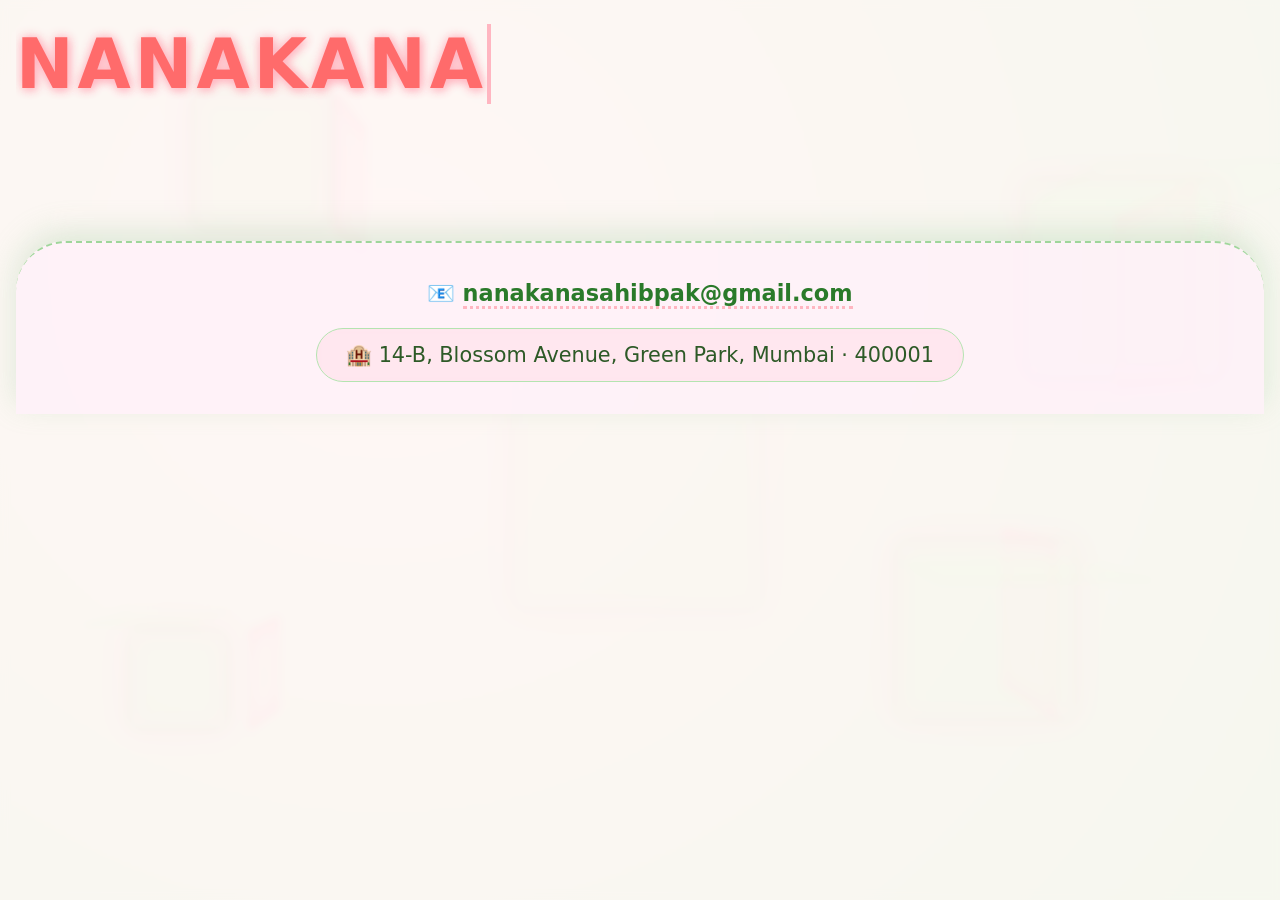
==== commit cb3a74b5: "Add files via upload" ====
--- a/index.html/index.html
+++ b/index.html/index.html
@@ -3,8 +3,8 @@
 
   <head>
     <meta charset="UTF-8">
-    <title>Untitled</title>
-    <link rel="stylesheet" href="./style.css">
+    <title>nankana palace sample</title>
+    
 
   </head>
     
@@ -13,49 +13,505 @@
 <html lang="en">
 <head>
     <meta charset="UTF-8">
-    <meta name="viewport" content="width=device-width, initial-scale=1.0">
-    <title>Your Hotel Menu</title>
-    <link rel="stylesheet" href="style.css">
+    <meta name="viewport" content="width=device-width, initial-scale=1.0, user-scalable=yes">
+    <title>Nanakana · fresh pink & green 3D menu (light red name)</title>
+    <style>
+        /* === CSS (completely separated) === */
+        * {
+            margin: 0;
+            padding: 0;
+            box-sizing: border-box;
+            font-family: 'Segoe UI', 'Poppins', system-ui, sans-serif;
+        }
+
+        /* 3D BACKGROUND – pastel pink & green */
+        .scene-3d {
+            position: fixed;
+            top: 0;
+            left: 0;
+            width: 100%;
+            height: 100%;
+            perspective: 1200px;
+            pointer-events: none;
+            z-index: 0;
+            overflow: hidden;
+            background: radial-gradient(circle at 30% 30%, #fff0f5, #e0f2e0);
+        }
+
+        .cube-grid {
+            width: 100%;
+            height: 100%;
+            position: relative;
+            transform-style: preserve-3d;
+            animation: rotateGrid 30s infinite linear;
+        }
+
+        .cube {
+            position: absolute;
+            width: 140px;
+            height: 140px;
+            background: rgba(210, 240, 200, 0.25);
+            border: 1px solid #b4e0b0;
+            box-shadow: 0 0 30px rgba(255, 200, 220, 0.6), inset 0 0 20px rgba(255, 220, 240, 0.7);
+            transform-style: preserve-3d;
+            border-radius: 12px;
+        }
+
+        .cube::after {
+            content: '';
+            position: absolute;
+            width: 100%;
+            height: 100%;
+            background: rgba(255, 220, 230, 0.3);
+            transform: rotateY(90deg) translateX(50%) translateZ(70px);
+            border: 1px solid #ffb6c1;
+            box-shadow: inset 0 0 30px #ffccdd;
+        }
+
+        .cube::before {
+            content: '';
+            position: absolute;
+            width: 100%;
+            height: 100%;
+            background: rgba(220, 255, 210, 0.2);
+            transform: rotateX(90deg) translateY(50%) translateZ(70px);
+            border: 1px solid #a8e4a0;
+        }
+
+        .cube1 { top: 10%; left: 15%; animation: floatCube 16s infinite alternate; }
+        .cube2 { top: 60%; left: 70%; width: 180px; height: 180px; animation: floatCube 20s infinite reverse; }
+        .cube3 { top: 70%; left: 10%; width: 100px; height: 100px; animation: floatCube 14s infinite alternate-reverse; }
+        .cube4 { top: 20%; left: 80%; width: 200px; height: 200px; animation: floatCube 22s infinite; }
+        .cube5 { top: 40%; left: 40%; width: 250px; height: 250px; opacity: 0.5; animation: floatCube 25s infinite alternate; }
+
+        @keyframes rotateGrid {
+            0% { transform: rotateX(10deg) rotateY(0deg) rotateZ(0deg); }
+            50% { transform: rotateX(15deg) rotateY(15deg) rotateZ(5deg); }
+            100% { transform: rotateX(10deg) rotateY(30deg) rotateZ(0deg); }
+        }
+
+        @keyframes floatCube {
+            0% { transform: translateZ(0px) translateY(0) rotate(0deg); }
+            100% { transform: translateZ(80px) translateY(-20px) rotate(5deg); }
+        }
+
+        /* MAIN CONTENT */
+        main {
+            position: relative;
+            z-index: 10;
+            min-height: 100vh;
+            background: rgba(255, 250, 245, 0.7);
+            backdrop-filter: blur(4px);
+            color: #2d5a27;
+            display: flex;
+            flex-direction: column;
+            align-items: center;
+            padding: 1.5rem 1rem 3rem;
+            width: 100%;
+        }
+
+        .container {
+            max-width: 1300px;
+            width: 100%;
+        }
+
+        /* typing effect hotel name – now light red */
+        .hotel-name {
+            font-size: clamp(2.2rem, 10vw, 4.3rem);
+            font-weight: 800;
+            letter-spacing: 4px;
+            text-transform: uppercase;
+            color: #ff6b6b; /* light red */
+            text-shadow: 0 0 12px #ffb6c1, 2px 2px 10px #ffb6c1;
+            margin-bottom: 0.8rem;
+            border-right: 4px solid #ffb6c1; /* light pink cursor */
+            display: inline-block;
+            white-space: nowrap;
+            overflow: hidden;
+            animation: blinkCursor 0.8s step-end infinite;
+        }
+
+        @keyframes blinkCursor {
+            0%, 100% { border-color: #ffb6c1; }
+            50% { border-color: transparent; }
+        }
+
+        .question {
+            font-size: 2.2rem;
+            margin: 1.5rem 0 0.5rem;
+            background: linear-gradient(45deg, #5f8b5a, #ffb6c1);
+            -webkit-background-clip: text;
+            -webkit-text-fill-color: transparent;
+            text-shadow: 0 0 20px #c7f0c2, 0 0 35px #ffc0cb;
+            animation: glowPulse 3s infinite, slideDown 1s ease;
+            font-weight: 600;
+        }
+
+        @keyframes slideDown {
+            0% { opacity: 0; transform: translateY(-40px); }
+            100% { opacity: 1; transform: translateY(0); }
+        }
+
+        @keyframes glowPulse {
+            0% { text-shadow: 0 0 10px #b4e8b0, 0 0 20px #ffb6c1; }
+            50% { text-shadow: 0 0 25px #7fb07a, 0 0 45px #ffa0b5; }
+            100% { text-shadow: 0 0 10px #b4e8b0, 0 0 20px #ffb6c1; }
+        }
+
+        /* option buttons – light pink & glow */
+        .option-panel {
+            display: flex;
+            flex-wrap: wrap;
+            justify-content: center;
+            gap: 2rem;
+            margin: 2.5rem 0 3rem;
+        }
+
+        .menu-option {
+            background: #ffb6c1;
+            border: none;
+            padding: 1.3rem 2.8rem;
+            font-size: 1.7rem;
+            font-weight: bold;
+            border-radius: 60px;
+            color: #1f4f1a;
+            box-shadow: 0 0 25px #ffb6c1, 0 10px 20px rgba(80, 120, 80, 0.3);
+            cursor: pointer;
+            transition: 0.3s;
+            text-transform: uppercase;
+            letter-spacing: 2px;
+            transform: scale(1);
+            backdrop-filter: blur(2px);
+            border: 2px solid #c1f0c0;
+        }
+
+        .menu-option:hover {
+            box-shadow: 0 0 45px #ffb6c1, 0 0 90px #c1f0c0;
+            transform: scale(1.08) translateY(-5px);
+            background: #ffc0cb;
+            color: #0f3f0a;
+            border-color: #9fd69b;
+        }
+
+        .menu-option:active {
+            transform: scale(0.97);
+            box-shadow: 0 0 30px #ffb6c1;
+        }
+
+        /* items grid – pop animation */
+        .items-grid {
+            display: grid;
+            grid-template-columns: repeat(auto-fill, minmax(170px, 1fr));
+            gap: 1.8rem;
+            margin: 2rem 0 3rem;
+            padding: 1rem 0;
+        }
+
+        .food-card {
+            background: rgba(255, 255, 255, 0.9);
+            backdrop-filter: blur(4px);
+            border: 2px solid #a8dba8;
+            border-radius: 30px;
+            padding: 1.2rem 0.8rem 1rem;
+            text-align: center;
+            box-shadow: 0 0 30px rgba(160, 210, 150, 0.5);
+            transition: all 0.25s cubic-bezier(0.175, 0.885, 0.32, 1.275);
+            animation: popIn 0.5s ease forwards;
+            opacity: 0;
+            transform: scale(0.7);
+            color: #1f4f1a;
+            display: flex;
+            flex-direction: column;
+            align-items: center;
+        }
+
+        .food-card:nth-child(odd) { animation-delay: 0.05s; }
+        .food-card:nth-child(even) { animation-delay: 0.1s; }
+
+        @keyframes popIn {
+            0% { opacity: 0; transform: scale(0.5) rotate(-3deg); }
+            70% { transform: scale(1.05) rotate(0.5deg); }
+            100% { opacity: 1; transform: scale(1) rotate(0); }
+        }
+
+        .food-card:hover {
+            transform: scale(1.05) translateY(-8px);
+            box-shadow: 0 0 40px #b4e4b0, 0 15px 25px rgba(60, 100, 60, 0.2);
+            border-color: #ffb6c1;
+        }
+
+        .food-card:active {
+            transform: scale(0.98);
+            transition: 0.05s;
+            background: rgba(240, 255, 240, 0.95);
+        }
+
+        .food-card img {
+            width: 130px;
+            height: 130px;
+            object-fit: cover;
+            border-radius: 50%;
+            border: 4px solid #ffb6c1;
+            box-shadow: 0 0 25px #c1f0c0;
+            margin-bottom: 0.7rem;
+            background: #f0faf0;
+        }
+
+        .food-name {
+            font-size: 1.2rem;
+            font-weight: 600;
+            margin: 0.5rem 0 0.2rem;
+            color: #1d4f1d;
+        }
+
+        .food-price {
+            font-size: 1.5rem;
+            font-weight: 800;
+            color: #2a7a2a;
+            text-shadow: 0 0 20px #b4e8b0;
+            letter-spacing: 2px;
+        }
+
+        .footer-info {
+            margin-top: 3.5rem;
+            border-top: 2px dashed #9fd69b;
+            padding: 2rem 1rem;
+            width: 100%;
+            background: rgba(255, 240, 250, 0.7);
+            border-radius: 50px 50px 0 0;
+            text-align: center;
+            font-size: 1.4rem;
+            line-height: 2.3rem;
+            box-shadow: 0 -10px 30px rgba(150, 200, 150, 0.3);
+            color: #1b4c1b;
+        }
+
+        .footer-info a {
+            color: #2a7a2a;
+            text-decoration: none;
+            font-weight: 600;
+            border-bottom: 3px dotted #ffb6c1;
+        }
+
+        .footer-info a:hover {
+            color: #0a3f0a;
+            border-bottom: 3px solid #7fb07a;
+        }
+
+        .address {
+            color: #2d5a27;
+            font-size: 1.3rem;
+            background: rgba(255, 220, 230, 0.5);
+            display: inline-block;
+            padding: 0.5rem 1.8rem;
+            border-radius: 40px;
+            margin-top: 1rem;
+            backdrop-filter: blur(3px);
+            border: 1px solid #b4e4b0;
+        }
+
+        .menu-option, .food-card {
+            cursor: pointer;
+            -webkit-tap-highlight-color: rgba(255, 182, 193, 0.7);
+        }
+
+        @media (max-width: 600px) {
+            .hotel-name { font-size: 2.2rem; white-space: normal; border-right: none; animation: none; }
+            .question { font-size: 1.8rem; }
+            .menu-option { padding: 1rem 1.5rem; font-size: 1.3rem; }
+            .food-card img { width: 100px; height: 100px; }
+        }
+    </style>
 </head>
 <body>
-    <div class="container">
-        <!-- Typing Effect Section -->
-        <div id="typing-section" class="section active">
-            <h1 id="typing-text"></h1>
-            <div class="cursor"></div>
+    <!-- 3D background -->
+    <div class="scene-3d">
+        <div class="cube-grid">
+            <div class="cube cube1"></div>
+            <div class="cube cube2"></div>
+            <div class="cube cube3"></div>
+            <div class="cube cube4"></div>
+            <div class="cube cube5"></div>
         </div>
-
-        <!-- Question Section -->
-        <div id="question-section" class="section">
-            <h2 class="question">What you are willing to eat today?</h2>
-            <div class="options">
-                <button class="option-btn" data-category="proper">1. Proper Meal</button>
-                <button class="option-btn" data-category="desserts">2. Desserts</button>
-                <button class="option-btn" data-category="snacks">3. Light Snacks</button>
+    </div>
+
+    <main>
+        <div class="container">
+            <h1 id="hotelName" class="hotel-name"></h1>
+            <div id="questionDiv" class="question" style="display: none;">⚡ what you are willing to eat today? ⚡</div>
+            <div id="optionButtons" class="option-panel" style="display: none;">
+                <button class="menu-option" data-category="proper">🍽️ proper meal</button>
+                <button class="menu-option" data-category="desserts">🍰 desserts</button>
+                <button class="menu-option" data-category="snacks">🍿 lightly snacks</button>
+            </div>
+            <div id="itemsContainer" class="items-grid"></div>
+            <div class="footer-info">
+                📧 <a href="mailto:nanakanasahibpak@gmail.com">nanakanasahibpak@gmail.com</a><br>
+                <span class="address">🏨 14-B, Blossom Avenue, Green Park, Mumbai · 400001</span>
             </div>
         </div>
-
-        <!-- Menu Items Section -->
-        <div id="menu-section" class="section">
-            <button id="back-btn" class="back-btn">← Back</button>
-            <h2 id="category-title"></h2>
-            <div id="menu-items" class="menu-grid"></div>
-        </div>
-
-        <!-- Contact Section -->
-        <div id="contact-section" class="section">
-            <h2>Order Now</h2>
-            <p>Email: <a href="mailto:nanakanasahibpak@gmail.com">nanakanasahibpak@gmail.com</a></p>
-            <p>Address: Your Given Address, Lahore, Pakistan</p>
-            <button id="restart-btn" class="restart-btn">Restart Menu</button>
-        </div>
-    </div>
-
-    <script src="script.js"></script>
+    </main>
+
+    <script>
+        (function() {
+            // ---------- FOOD DATA (20+ items per category) ----------
+            const categoryData = {
+                proper: [
+                    { name: "Grilled Chicken", price: 12.99, img: "https://source.unsplash.com/200x200/?grilled-chicken" },
+                    { name: "Beef Steak", price: 24.50, img: "https://source.unsplash.com/200x200/?steak" },
+                    { name: "Margherita Pizza", price: 10.30, img: "https://source.unsplash.com/200x200/?pizza" },
+                    { name: "Spaghetti Bolognese", price: 14.25, img: "https://source.unsplash.com/200x200/?spaghetti" },
+                    { name: "Sushi Platter", price: 18.90, img: "https://source.unsplash.com/200x200/?sushi" },
+                    { name: "Lamb Chops", price: 27.00, img: "https://source.unsplash.com/200x200/?lamb-chops" },
+                    { name: "Caesar Salad", price: 9.45, img: "https://source.unsplash.com/200x200/?caesar-salad" },
+                    { name: "Fish & Chips", price: 13.40, img: "https://source.unsplash.com/200x200/?fish-and-chips" },
+                    { name: "Chicken Curry", price: 11.99, img: "https://source.unsplash.com/200x200/?chicken-curry" },
+                    { name: "Vegetable Lasagna", price: 12.30, img: "https://source.unsplash.com/200x200/?lasagna" },
+                    { name: "Burger & Fries", price: 10.95, img: "https://source.unsplash.com/200x200/?burger" },
+                    { name: "Fried Rice", price: 8.90, img: "https://source.unsplash.com/200x200/?fried-rice" },
+                    { name: "Pad Thai", price: 13.20, img: "https://source.unsplash.com/200x200/?pad-thai" },
+                    { name: "Ribeye Steak", price: 29.90, img: "https://source.unsplash.com/200x200/?ribeye" },
+                    { name: "Mushroom Risotto", price: 15.75, img: "https://source.unsplash.com/200x200/?risotto" },
+                    { name: "Chicken Wings", price: 11.50, img: "https://source.unsplash.com/200x200/?chicken-wings" },
+                    { name: "Falafel Wrap", price: 9.80, img: "https://source.unsplash.com/200x200/?falafel" },
+                    { name: "Lobster Bisque", price: 19.25, img: "https://source.unsplash.com/200x200/?lobster-soup" },
+                    { name: "Tacos", price: 8.60, img: "https://source.unsplash.com/200x200/?tacos" },
+                    { name: "Dumplings", price: 7.90, img: "https://source.unsplash.com/200x200/?dumplings" }
+                ],
+                desserts: [
+                    { name: "Chocolate Lava Cake", price: 7.50, img: "https://source.unsplash.com/200x200/?lava-cake" },
+                    { name: "Tiramisu", price: 6.90, img: "https://source.unsplash.com/200x200/?tiramisu" },
+                    { name: "Cheesecake", price: 6.25, img: "https://source.unsplash.com/200x200/?cheesecake" },
+                    { name: "Ice Cream Sundae", price: 5.80, img: "https://source.unsplash.com/200x200/?ice-cream-sundae" },
+                    { name: "Crème Brûlée", price: 8.20, img: "https://source.unsplash.com/200x200/?creme-brulee" },
+                    { name: "Apple Pie", price: 5.50, img: "https://source.unsplash.com/200x200/?apple-pie" },
+                    { name: "Brownie", price: 4.90, img: "https://source.unsplash.com/200x200/?brownie" },
+                    { name: "Macarons", price: 9.00, img: "https://source.unsplash.com/200x200/?macarons" },
+                    { name: "Panna Cotta", price: 6.75, img: "https://source.unsplash.com/200x200/?panna-cotta" },
+                    { name: "Fruit Tart", price: 7.20, img: "https://source.unsplash.com/200x200/?fruit-tart" },
+                    { name: "Gulab Jamun", price: 5.40, img: "https://source.unsplash.com/200x200/?gulab-jamun" },
+                    { name: "Rasmalai", price: 6.30, img: "https://source.unsplash.com/200x200/?rasmalai" },
+                    { name: "Mochi", price: 4.80, img: "https://source.unsplash.com/200x200/?mochi-dessert" },
+                    { name: "Baklava", price: 5.95, img: "https://source.unsplash.com/200x200/?baklava" },
+                    { name: "Churros", price: 4.50, img: "https://source.unsplash.com/200x200/?churros" },
+                    { name: "Donuts", price: 3.90, img: "https://source.unsplash.com/200x200/?donuts" },
+                    { name: "Cupcake", price: 3.75, img: "https://source.unsplash.com/200x200/?cupcake" },
+                    { name: "Strawberry Shortcake", price: 7.80, img: "https://source.unsplash.com/200x200/?strawberry-shortcake" },
+                    { name: "Banoffee Pie", price: 7.40, img: "https://source.unsplash.com/200x200/?banoffee-pie" },
+                    { name: "Cannoli", price: 5.60, img: "https://source.unsplash.com/200x200/?cannoli" }
+                ],
+                snacks: [
+                    { name: "French Fries", price: 4.25, img: "https://source.unsplash.com/200x200/?french-fries" },
+                    { name: "Nachos", price: 5.90, img: "https://source.unsplash.com/200x200/?nachos" },
+                    { name: "Spring Rolls", price: 4.80, img: "https://source.unsplash.com/200x200/?spring-rolls" },
+                    { name: "Onion Rings", price: 4.50, img: "https://source.unsplash.com/200x200/?onion-rings" },
+                    { name: "Mozzarella Sticks", price: 5.40, img: "https://source.unsplash.com/200x200/?mozzarella-sticks" },
+                    { name: "Chicken Nuggets", price: 5.95, img: "https://source.unsplash.com/200x200/?chicken-nuggets" },
+                    { name: "Samosa", price: 3.80, img: "https://source.unsplash.com/200x200/?samosa" },
+                    { name: "Bruschetta", price: 4.70, img: "https://source.unsplash.com/200x200/?bruschetta" },
+                    { name: "Garlic Bread", price: 3.90, img: "https://source.unsplash.com/200x200/?garlic-bread" },
+                    { name: "Popcorn", price: 3.50, img: "https://source.unsplash.com/200x200/?popcorn" },
+                    { name: "Pretzel", price: 4.10, img: "https://source.unsplash.com/200x200/?pretzel" },
+                    { name: "Pita & Hummus", price: 5.20, img: "https://source.unsplash.com/200x200/?hummus-pita" },
+                    { name: "Quesadilla", price: 6.30, img: "https://source.unsplash.com/200x200/?quesadilla" },
+                    { name: "Mini Tacos", price: 6.90, img: "https://source.unsplash.com/200x200/?mini-tacos" },
+                    { name: "Chicken Wings (Snack)", price: 7.20, img: "https://source.unsplash.com/200x200/?wings-snack" },
+                    { name: "Stuffed Mushrooms", price: 5.80, img: "https://source.unsplash.com/200x200/?stuffed-mushrooms" },
+                    { name: "Jalapeno Poppers", price: 5.60, img: "https://source.unsplash.com/200x200/?jalapeno-poppers" },
+                    { name: "Calamari", price: 8.25, img: "https://source.unsplash.com/200x200/?calamari" },
+                    { name: "Edamame", price: 3.95, img: "https://source.unsplash.com/200x200/?edamame" },
+                    { name: "Falafel Balls", price: 4.60, img: "https://source.unsplash.com/200x200/?falafel-balls" }
+                ]
+            };
+
+            // ----- CUSTOM FOOD PLACEHOLDER (SVG) – never fails -----
+            function getFoodPlaceholderSVG() {
+                return "data:image/svg+xml,%3Csvg xmlns='http://www.w3.org/2000/svg' viewBox='0 0 100 100'%3E%3Ccircle cx='50' cy='50' r='48' fill='%23ffd9e6' stroke='%23a8dba8' stroke-width='2'/%3E%3Ccircle cx='50' cy='50' r='30' fill='white' stroke='%23ffb6c1' stroke-width='2'/%3E%3Cpath d='M35 40 L30 70 M40 40 L35 70 M55 40 L60 70 M65 40 L70 70' stroke='%23a8dba8' stroke-width='4' stroke-linecap='round' /%3E%3Ccircle cx='50' cy='45' r='8' fill='%23ffb6c1' opacity='0.5' /%3E%3Ctext x='50' y='82' font-size='12' text-anchor='middle' fill='%23336633' font-family='Arial'%3E🍽️%3C/text%3E%3C/svg%3E";
+            }
+
+            // ----- DOM elements -----
+            const hotelEl = document.getElementById('hotelName');
+            const questionEl = document.getElementById('questionDiv');
+            const optionDiv = document.getElementById('optionButtons');
+            const itemsContainer = document.getElementById('itemsContainer');
+
+            // ----- typing effect for hotel name -----
+            const hotelFullName = "NANAKANA PALACE 🌸🌿";
+            let i = 0;
+            function typeWriter() {
+                if (i < hotelFullName.length) {
+                    hotelEl.innerHTML += hotelFullName.charAt(i);
+                    i++;
+                    setTimeout(typeWriter, 120);
+                } else {
+                    setTimeout(() => {
+                        questionEl.style.display = 'block';
+                    }, 400);
+                    setTimeout(() => {
+                        optionDiv.style.display = 'flex';
+                        optionDiv.style.animation = 'glowPulse 2s';
+                    }, 800);
+                }
+            }
+            typeWriter();
+
+            // ----- render items with pop animation & FIXED image fallback -----
+            function renderItems(categoryKey) {
+                const items = categoryData[categoryKey];
+                if (!items) return;
+                itemsContainer.style.opacity = '0';
+                setTimeout(() => {
+                    itemsContainer.innerHTML = ''; 
+                    items.forEach(item => {
+                        const card = document.createElement('div');
+                        card.className = 'food-card';
+                        const img = document.createElement('img');
+                        img.src = item.img;
+                        img.alt = item.name;
+                        img.loading = 'lazy';
+                        img.onerror = function() {
+                            this.onerror = null;
+                            this.src = getFoodPlaceholderSVG();
+                        };
+                        card.appendChild(img);
+                        const nameDiv = document.createElement('div');
+                        nameDiv.className = 'food-name';
+                        nameDiv.textContent = item.name;
+                        card.appendChild(nameDiv);
+                        const priceDiv = document.createElement('div');
+                        priceDiv.className = 'food-price';
+                        priceDiv.textContent = `$${item.price.toFixed(2)}`;
+                        card.appendChild(priceDiv);
+                        itemsContainer.appendChild(card);
+                    });
+                    itemsContainer.style.opacity = '1';
+                }, 150);
+            }
+
+            // ----- add event listeners to option buttons -----
+            const buttons = document.querySelectorAll('.menu-option');
+            buttons.forEach(btn => {
+                btn.addEventListener('click', (e) => {
+                    const category = btn.getAttribute('data-category');
+                    renderItems(category);
+                    if (navigator.vibrate) navigator.vibrate(20);
+                });
+            });
+
+            // hand effect for mobile (touch feedback)
+            document.querySelectorAll('.food-card, .menu-option').forEach(el => {
+                el.addEventListener('touchstart', function() {
+                    this.style.transform = 'scale(0.98)';
+                }, { passive: true });
+                el.addEventListener('touchend', function() {
+                    this.style.transform = '';
+                });
+            });
+        })();
+    </script>
 </body>
 </html>
-    <script  src="./script.js"></script>
-
+    
   </body>
   
 </html>
